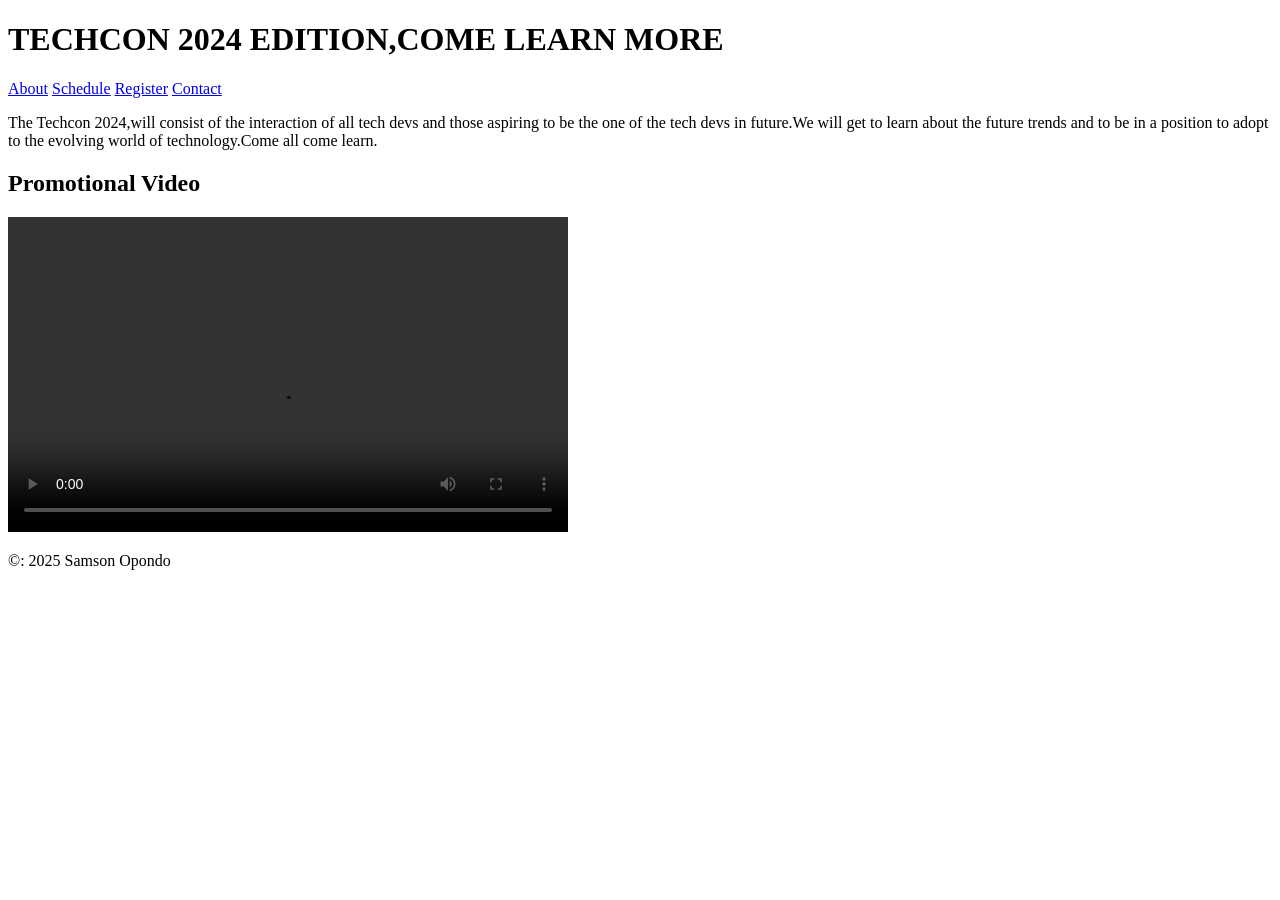
==== techcon_website/index.html @ 0cdd1395 "setting up the homepage" ====
<!DOCTYPE html>
<html lang="en">
<head>
    <meta charset="UTF-8">
    <meta name="viewport" content="width=device-width, initial-scale=1.0">
    <title>Techcon 2024</title>
</head>
<body>
    <header>
        <h1>TECHCON 2024 EDITION,COME LEARN MORE</h1>
    </header>
    <nav>
        <a href="#about">About</a>
        <a href="#schedule">Schedule</a>
        <a href="#register">Register</a>
        <a href="#contact">Contact</a>
    </nav>

    <main>
        <section>
            <p>The Techcon 2024,will consist of the interaction of all tech devs and those aspiring to be the one of the tech devs in future.We will get to learn about the future trends and to be in a position to adopt to the evolving world of technology.Come all come learn.</p>
            
 <h2>Promotional Video</h2>
<video width="560" height="315" controls>
  <source src="promotion_vid.mp4" type="video/mp4">
  <track src="subtitles.vtt" kind="subtitles" srclang="en" label="English">
  Your browser does not support the video tag.
</video>



        </section>
    </main>
    <footer>
        <p>&copy: 2025 Samson Opondo</p>
    </footer>
</body>
</html>
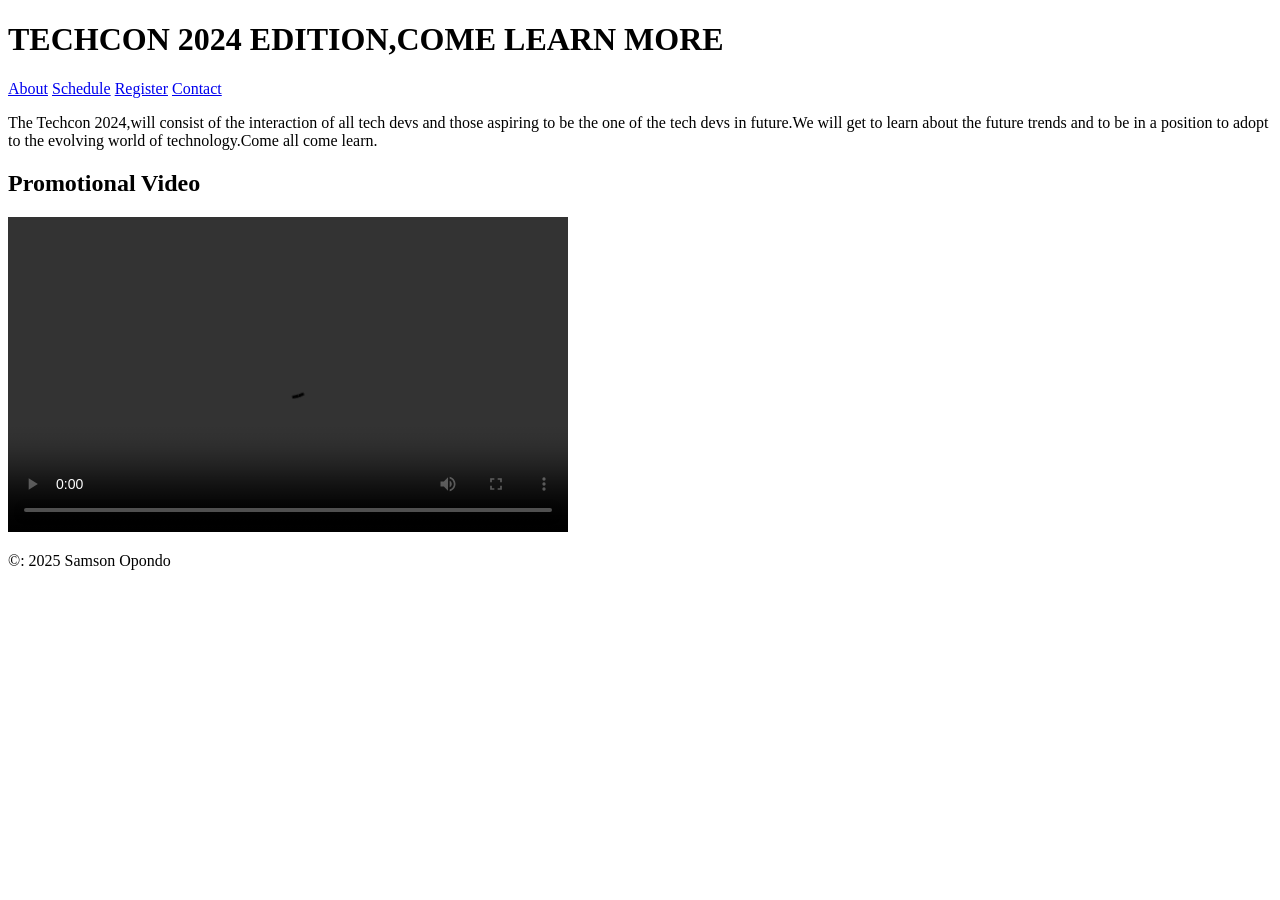
==== commit 02dc189e: "updated about and index html pages" ====
--- a/techcon_website/index.html
+++ b/techcon_website/index.html
@@ -10,10 +10,10 @@
         <h1>TECHCON 2024 EDITION,COME LEARN MORE</h1>
     </header>
     <nav>
-        <a href="#about">About</a>
-        <a href="#schedule">Schedule</a>
-        <a href="#register">Register</a>
-        <a href="#contact">Contact</a>
+        <a href="about.html">About</a>
+        <a href="schedule.html">Schedule</a>
+        <a href="register.html">Register</a>
+        <a href="contact.html">Contact</a>
     </nav>
 
     <main>
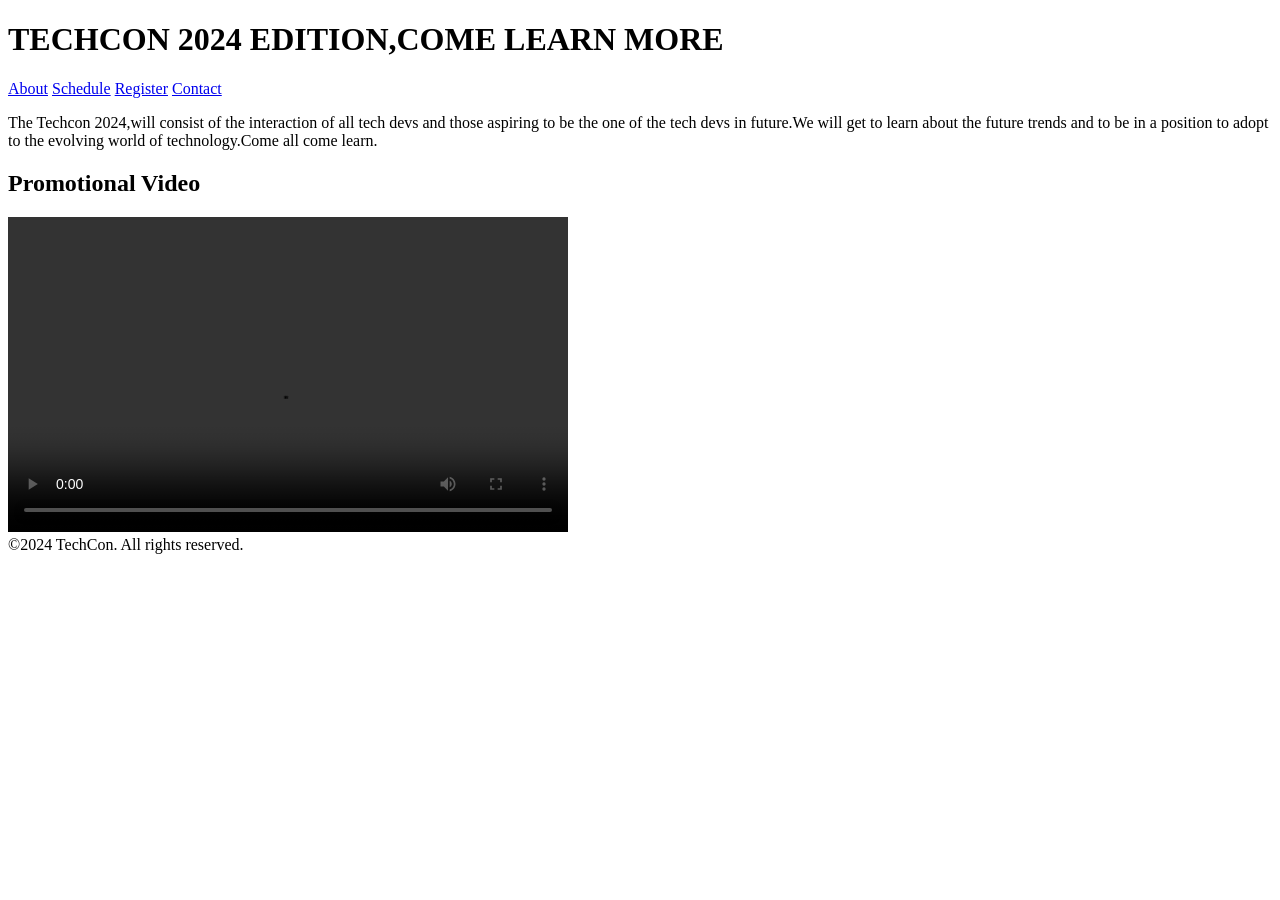
==== commit 48a80695: "footer updates" ====
--- a/techcon_website/index.html
+++ b/techcon_website/index.html
@@ -31,8 +31,6 @@
 
         </section>
     </main>
-    <footer>
-        <p>&copy: 2025 Samson Opondo</p>
-    </footer>
+    <footer>&copy;2024 TechCon. All rights reserved.</footer>
 </body>
 </html>
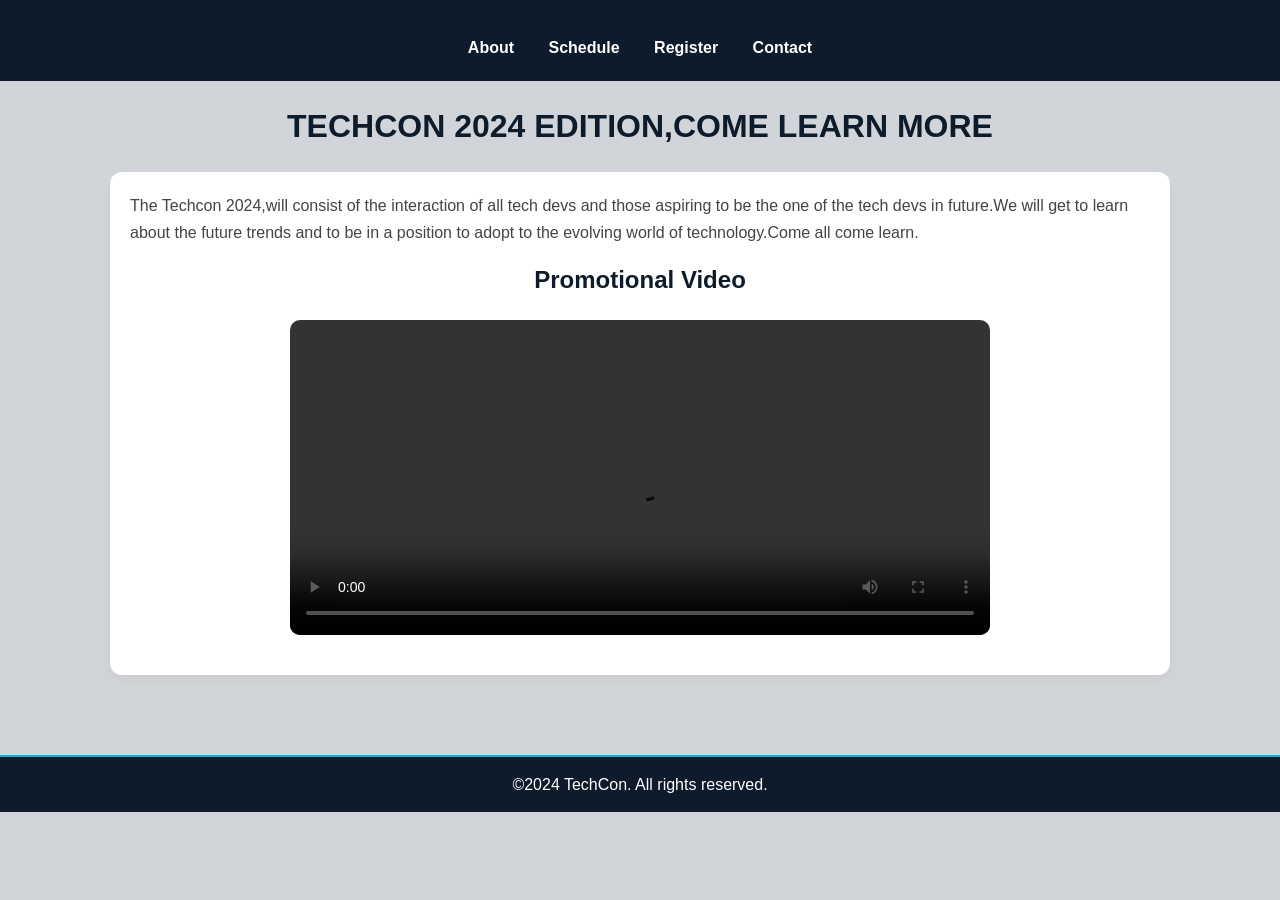
==== commit 16c457ea: "styling the techcon website" ====
--- a/techcon_website/index.html
+++ b/techcon_website/index.html
@@ -4,19 +4,21 @@
     <meta charset="UTF-8">
     <meta name="viewport" content="width=device-width, initial-scale=1.0">
     <title>Techcon 2024</title>
+    <link rel="stylesheet" href="style.css">
+
 </head>
 <body>
     <header>
-        <h1>TECHCON 2024 EDITION,COME LEARN MORE</h1>
-    </header>
+    
     <nav>
         <a href="about.html">About</a>
         <a href="schedule.html">Schedule</a>
         <a href="register.html">Register</a>
         <a href="contact.html">Contact</a>
     </nav>
-
+    </header>
     <main>
+        <h1>TECHCON 2024 EDITION,COME LEARN MORE</h1>
         <section>
             <p>The Techcon 2024,will consist of the interaction of all tech devs and those aspiring to be the one of the tech devs in future.We will get to learn about the future trends and to be in a position to adopt to the evolving world of technology.Come all come learn.</p>
             
--- a/techcon_website/style.css
+++ b/techcon_website/style.css
@@ -0,0 +1,282 @@
+/* ---------------------------
+   GLOBAL RESET
+----------------------------*/
+* {
+  margin: 0;
+  padding: 0;
+  box-sizing: border-box;
+}
+
+/* ---------------------------
+   BASE STYLES
+----------------------------*/
+body {
+  font-family: Arial, Helvetica, sans-serif;
+  line-height: 1.6;
+  background-color: oklab(87.139% -0.00226 -0.00793);
+  color: #333;
+}
+
+
+/* ---------------------------
+   HEADER & NAVIGATION
+----------------------------*/
+header {
+  background: #0d1b2a;
+  color: white;
+  padding: 20px;
+  text-align: center;
+}
+
+nav {
+  margin-top: 15px;
+}
+
+nav a {
+  color: white;
+  text-decoration: none;
+  margin: 0 15px;
+  font-weight: bold;
+}
+
+nav a:hover {
+  color: #00b4d8;
+}
+
+/* ---------------------------
+   MAIN CONTENT
+----------------------------*/
+main {
+  max-width: 1100px;
+  margin: auto;
+  padding: 20px;
+}
+
+/* Sections & Articles */
+section, article {
+  background: white;
+  margin: 20px 0;
+  padding: 20px;
+  border-radius: 12px;
+  box-shadow: 0 4px 12px hsla(0, 71%, 36%, 0.05);
+  transition: transform 0.3s ease, box-shadow 0.3s ease;
+}
+
+section:hover, article:hover {
+  transform: translateY(-3px);
+  box-shadow: 0 8px 20px rgba(0,0,0,0.08);
+}
+
+/* Headings */
+h1, h2, h3 {
+  margin-bottom: 15px;
+  color: #0d1b2a;
+  font-weight: 600;
+  text-align: center;
+}
+/* Paragraphs */
+p {
+  margin-bottom: 15px;
+  line-height: 1.7;
+  color: #444;
+}
+
+/* ---------------------------
+   IMAGE ROWS (History & Mission)
+----------------------------*/
+article:nth-of-type(1) img,
+article:nth-of-type(2) img {
+  display: inline-block;
+  width: calc(50% - 10px); /* two images per row */
+  margin-right: 10px;
+  margin-bottom: 10px;
+  border-radius: 10px;
+  vertical-align: top;
+  transition: transform 0.3s ease;
+}
+
+article:nth-of-type(1) img:last-child,
+article:nth-of-type(2) img:last-child {
+  margin-right: 0;
+}
+
+article:nth-of-type(1) img:hover,
+article:nth-of-type(2) img:hover {
+  transform: scale(1.05);
+}
+
+/* ---------------------------
+   PAST SPEAKERS
+----------------------------*/
+#past-speakers {
+  display: grid;
+  grid-template-columns: repeat(4, 1fr); /* 4 speakers per row */
+  gap: 20px;
+  margin-top: 20px;
+}
+
+#past-speakers section {
+  background: #f0f4f8;
+  border-radius: 12px;
+  padding: 15px;
+  text-align: center;
+  transition: transform 0.3s ease, box-shadow 0.3s ease;
+}
+
+#past-speakers section:hover {
+  transform: translateY(-5px);
+  box-shadow: 0 6px 15px rgba(0, 0, 0, 0.1);
+}
+
+#past-speakers img {
+  border-radius: 50%;
+  width: 120px;
+  height: 120px;
+  object-fit: cover;
+  margin-bottom: 10px;
+}
+
+/* Speaker Names */
+#past-speakers h3 {
+  color: #0d1b2a;
+  font-size: 1.1rem;
+  margin-bottom: 5px;
+}
+
+/* Speaker Bio */
+#past-speakers p {
+  font-size: 0.95rem;
+  color: #555;
+  line-height: 1.5;
+}
+
+/* ---------------------------
+   VIDEO
+----------------------------*/
+video {
+  width: 100%;
+  max-width: 700px;
+  display: block;
+  margin: 20px auto;
+  border-radius: 10px;
+}
+
+/* ---------------------------
+   TABLE (Schedule)
+----------------------------*/
+table {
+  width: 100%;
+  border-collapse: collapse;
+  margin-top: 20px;
+}
+
+caption {
+  margin-bottom: 10px;
+  font-weight: bold;
+  font-size: 1.2rem;
+}
+
+th, td {
+  border: 1px solid #ddd;
+  padding: 12px;
+  text-align: left;
+}
+
+th {
+  background: #0d1b2a;
+  color: white;
+}
+
+/* ---------------------------
+   FORMS
+----------------------------*/
+form {
+  max-width: 500px;
+  margin: auto;
+}
+
+input, textarea {
+  width: 100%;
+  padding: 10px;
+  margin-top: 5px;
+  border-radius: 5px;
+  border: 1px solid #ccc;
+}
+
+button {
+  background: #0d1b2a;
+  color: white;
+  padding: 12px;
+  border: none;
+  border-radius: 5px;
+  cursor: pointer;
+  margin-top: 10px;
+}
+
+button:hover {
+  background: #00b4d8;
+}
+
+/* ---------------------------
+   FOOTER
+----------------------------*/
+footer {
+  background: #0d1b2a;
+  color: white;
+  text-align: center;
+  padding: 15px;
+  margin-top: 40px;
+  border-top: 2px solid #00b4d8;
+}
+
+/* ---------------------------
+   RESPONSIVE DESIGN
+----------------------------*/
+@media (max-width: 1024px) {
+  /* History & Mission images stack on tablet */
+  article:nth-of-type(1) img,
+  article:nth-of-type(2) img {
+    width: 100%;
+    margin-right: 0;
+  }
+
+  /* Speakers: 2 per row on tablet */
+  #past-speakers {
+    grid-template-columns: repeat(2, 1fr);
+  }
+}
+
+@media (max-width: 600px) {
+  /* Speakers: 1 per row on mobile */
+  #past-speakers {
+    grid-template-columns: 1fr;
+  }
+
+  article {
+    padding: 15px;
+  }
+
+  table, thead, tbody, th, td, tr {
+    display: block;
+  }
+
+  th {
+    display: none;
+  }
+
+  td {
+    position: relative;
+    padding-left: 50%;
+  }
+
+  td::before {
+    position: absolute;
+    left: 10px;
+    top: 12px;
+    font-weight: bold;
+  }
+
+  td:nth-of-type(1)::before { content: "Time"; }
+  td:nth-of-type(2)::before { content: "Session"; }
+  td:nth-of-type(3)::before { content: "Speaker"; }
+}
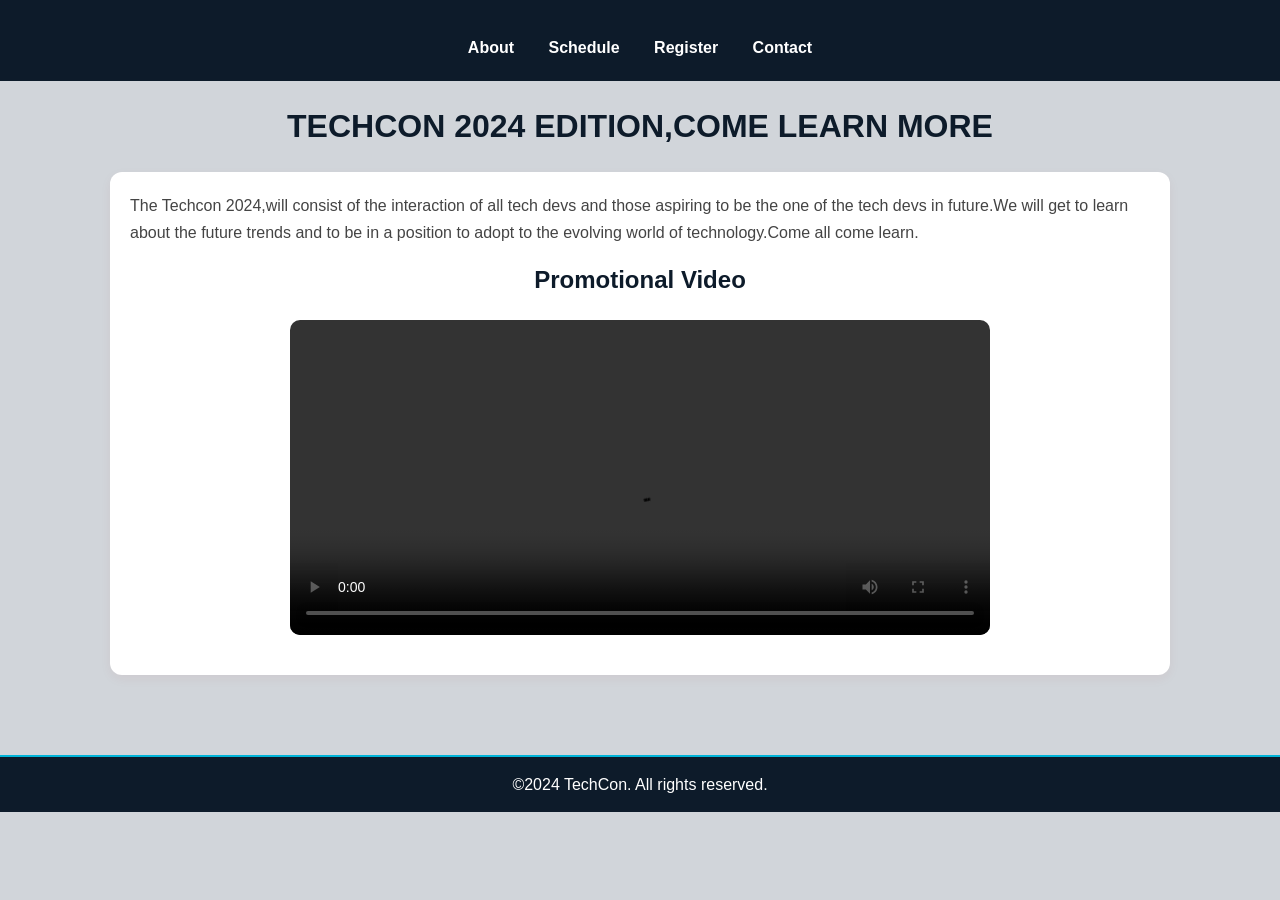
==== commit 3f3e29ec: "fix absolute parts for production" ====
--- a/techcon_website/index.html
+++ b/techcon_website/index.html
@@ -4,17 +4,17 @@
     <meta charset="UTF-8">
     <meta name="viewport" content="width=device-width, initial-scale=1.0">
     <title>Techcon 2024</title>
-    <link rel="stylesheet" href="style.css">
+    <link rel="stylesheet" href="/techcon_website/style.css">
 
 </head>
 <body>
     <header>
     
     <nav>
-        <a href="about.html">About</a>
-        <a href="schedule.html">Schedule</a>
-        <a href="register.html">Register</a>
-        <a href="contact.html">Contact</a>
+        <a href="/techcon_website/about.html">About</a>
+        <a href="/techcon_website/schedule.html">Schedule</a>
+        <a href="/techcon_website/register.html">Register</a>
+        <a href="/techcon_website/contact.html">Contact</a>
     </nav>
     </header>
     <main>
@@ -24,7 +24,7 @@
             
  <h2>Promotional Video</h2>
 <video width="560" height="315" controls>
-  <source src="promotion_vid.mp4" type="video/mp4">
+  <source src="/techcon_website/promotion_vid.mp4" type="video/mp4">
   <track src="subtitles.vtt" kind="subtitles" srclang="en" label="English">
   Your browser does not support the video tag.
 </video>
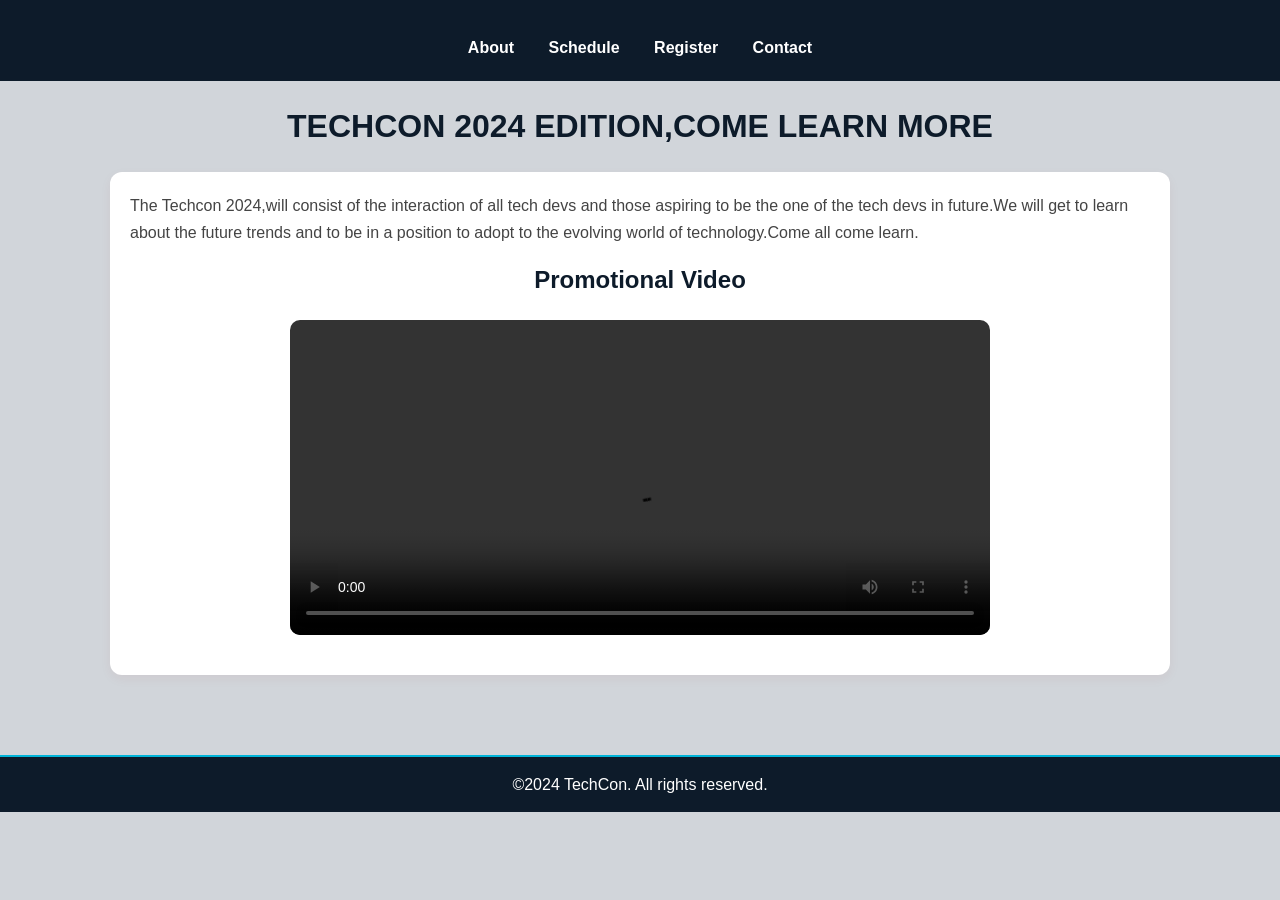
==== commit 01044ff4: "making the links functional to avoid 04 error" ====
--- a/techcon_website/index.html
+++ b/techcon_website/index.html
@@ -1,38 +1,43 @@
-<!DOCTYPE html>
+<!doctype html>
 <html lang="en">
-<head>
-    <meta charset="UTF-8">
-    <meta name="viewport" content="width=device-width, initial-scale=1.0">
+  <head>
+    <meta charset="UTF-8" />
+    <meta name="viewport" content="width=device-width, initial-scale=1.0" />
     <title>Techcon 2024</title>
-    <link rel="stylesheet" href="/techcon_website/style.css">
-
-</head>
-<body>
+    <link rel="stylesheet" href="style.css" />
+  </head>
+  <body>
     <header>
-    
-    <nav>
-        <a href="/techcon_website/about.html">About</a>
-        <a href="/techcon_website/schedule.html">Schedule</a>
-        <a href="/techcon_website/register.html">Register</a>
-        <a href="/techcon_website/contact.html">Contact</a>
-    </nav>
+      <nav>
+        <a href="about.html">About</a>
+        <a href="schedule.html">Schedule</a>
+        <a href="register.html">Register</a>
+        <a href="contact.html">Contact</a>
+      </nav>
     </header>
     <main>
-        <h1>TECHCON 2024 EDITION,COME LEARN MORE</h1>
-        <section>
-            <p>The Techcon 2024,will consist of the interaction of all tech devs and those aspiring to be the one of the tech devs in future.We will get to learn about the future trends and to be in a position to adopt to the evolving world of technology.Come all come learn.</p>
-            
- <h2>Promotional Video</h2>
-<video width="560" height="315" controls>
-  <source src="/techcon_website/promotion_vid.mp4" type="video/mp4">
-  <track src="subtitles.vtt" kind="subtitles" srclang="en" label="English">
-  Your browser does not support the video tag.
-</video>
+      <h1>TECHCON 2024 EDITION,COME LEARN MORE</h1>
+      <section>
+        <p>
+          The Techcon 2024,will consist of the interaction of all tech devs and
+          those aspiring to be the one of the tech devs in future.We will get to
+          learn about the future trends and to be in a position to adopt to the
+          evolving world of technology.Come all come learn.
+        </p>
 
-
-
-        </section>
+        <h2>Promotional Video</h2>
+        <video width="560" height="315" controls>
+          <source src="promotion_vid.mp4" type="video/mp4" />
+          <track
+            src="subtitles.vtt"
+            kind="subtitles"
+            srclang="en"
+            label="English"
+          />
+          Your browser does not support the video tag.
+        </video>
+      </section>
     </main>
     <footer>&copy;2024 TechCon. All rights reserved.</footer>
-</body>
-</html>+  </body>
+</html>
